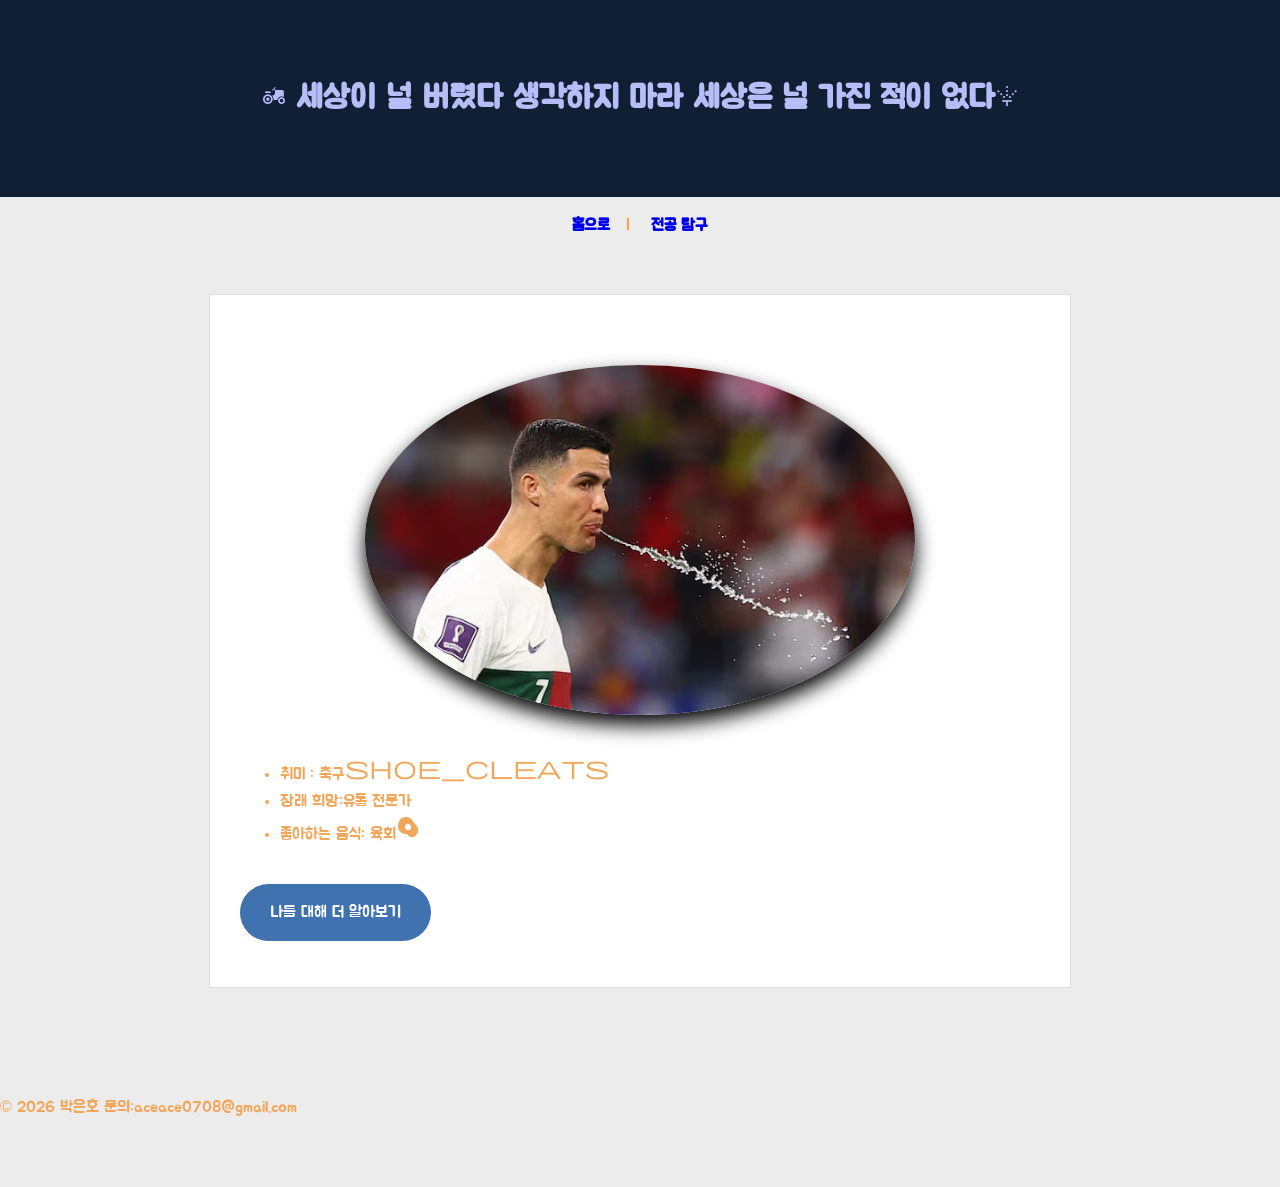
==== index.html @ 5254079a "Add files via upload" ====
<!DOCTYPE html>
<html lang="ko">
<head>
    <meta charset="UTF-8">
    <meta name="viewport" content="width=device-width, initial-scale=1.0">
    <title>우리반 뉴스레터(I Do)</title>
    <link rel="preconnect" href="https://fonts.googleapis.com">
<link rel="preconnect" href="https://fonts.gstatic.com" crossorigin>
<link href="https://fonts.googleapis.com/css2?family=Jua&display=swap" rel="stylesheet">
<link rel="stylesheet" href="https://fonts.googleapis.com/css2?family=Material+Symbols+Outlined:opsz,wght,FILL,GRAD@20..48,100..700,0..1,-50..200&" />
 <link rel="stylesheet" href="./style.css">
</head>


<body>
    <header>
        <h1><span class="material-symbols-outlined">
        agriculture
        </span>
        세상이 널 버렸다 생각하지 마라 세상은 널 가진 적이 없다<span class="material-symbols-outlined">
sprinkler
</span>
        </h1>
    </header>
    <nav>
            <a href="index.html">홈으로</a>|
       <a href="subject.html">전공 탐구</a>
    </nav>
    <main>
        <article>
            <img src="./새 폴더/JDH4F64PPNIOBKMZ5MWN3XQFZU.avif" alt="호날두">
        </article>
        <ul>
            <li>취미 : 축구<span class="material-symbols-outlined">
shoe_cleats
</span></li>
            <li>장래 희망:유통 전문가 </li>
            <li>좋아하는 음식: 육회<span class="material-symbols-outlined">
egg_alt
</span> </li>
        </ul>
        <p><a href="#" class="my-button">나를 대해 더 알아보기</a></p>
    </main>
    <footer>
        <p>&copy; 2026 박은호 문의:aceace0708@gmail.com</p>
    </footer>
</body>
</html>
---- style.css ----
/* 1. 전체 배경색과 기본 폰트*/
        body{
        font-family: "Jua", sans-serif;
        background: #ECECEC;
        color: #F2A65A;
        line-height: 1.7;
        margin: 0;
    }
    header{background-color:#111F35 ;
    color: #B7BDF7;
text-align: center;
padding: 50px 0;}
nav{text-align: center;
padding: 15px;
background-color: ;}
nav a {margin:0 15px;
text-decoration: none;
font-weight: bold;
color: ;}
img{display: block;
margin: 40px auto;
width: 550px;
border-radius: 70%;
border: 10px silver white;
box-shadow: 0 10px 20px rgba(0, 0, 0, 1);}

header,footer{padding: 50px 0;}

main{width: 80%;
max-width: 800px;
margin: 40px auto;
padding: 30px;
background-color: white;
border: 1px solid #ddd;}
.my-button{display: inline-block;
padding: 15px 30px;
background-color: #3f72af;
color: white;
text-decoration: none;
border-radius: 30px;
margin-top: 20px;
transition: 0.3s;}
        .my-button:hover{background-color: #112d4e;
        transform: translateY(-3px);}

.material-symbols-outlined {
  font-variation-settings:
  'FILL' 1,
  'wght' 400,
  'GRAD' 0,
  'opsz' 40
}
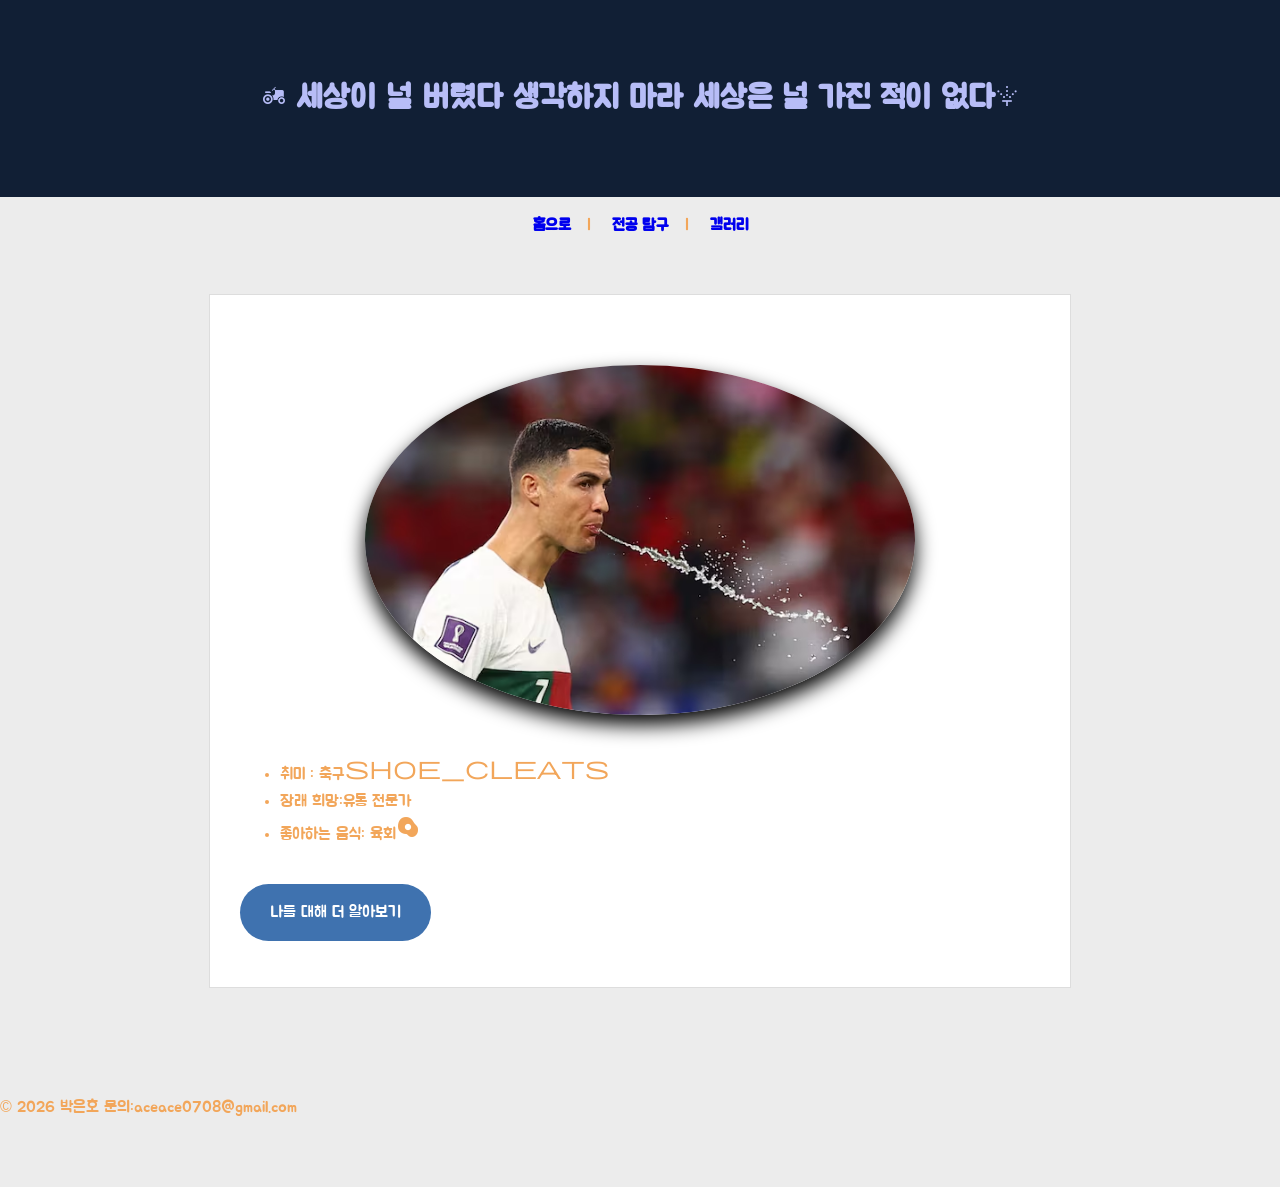
==== commit dc28f876: "Add files via upload" ====
--- a/index.html
+++ b/index.html
@@ -24,7 +24,8 @@
     </header>
     <nav>
             <a href="index.html">홈으로</a>|
-       <a href="subject.html">전공 탐구</a>
+       <a href="subject.html">전공 탐구</a>|
+       <a href="gallery.html">갤러리</a>
     </nav>
     <main>
         <article>
--- a/style.css
+++ b/style.css
@@ -12,7 +12,8 @@
 padding: 50px 0;}
 nav{text-align: center;
 padding: 15px;
-background-color: ;}
+background-color: 
+;}
 nav a {margin:0 15px;
 text-decoration: none;
 font-weight: bold;
@@ -50,3 +51,128 @@
   'GRAD' 0,
   'opsz' 40
 }
+
+/* 주문서 구역 전체 디자인*/    
+#order-area{
+        margin-top: 60px;
+        padding: 30px;
+        background-color: #f4f9f4;
+        border: 1px solid #e0e0e0;
+        border-radius: 20px;
+        /* flexbox 마법적용구역*/ 
+}
+form{
+        display: flex;
+        flex-direction: column;
+        gap: 20px;
+        max-width: 500px;
+}
+/* 입력창 세부 정렬*/ 
+.input-group{
+        display: flex;
+        flex-direction: column;
+        gap: 5px;
+}
+
+/*8강시작*/
+/* 1. 성함과 연락처 가로 정렬 */
+.input-row {
+    display: flex;
+    gap: 15px;
+    margin-bottom: 20px;
+}
+
+.input-row .input-group {
+    flex: 1; /* 같은 비율로 칸 나눠 갖기 */
+}
+
+/* 2. 클릭했을 때 강조되는 입력창 */
+.input-group input:focus,
+.input-group textarea:focus {
+    outline: none;
+    border-color: #4caf50; /* 초록색 테두리 */
+    box-shadow: 0 0 8px rgba(76, 175, 80, 0.2); /* 은은한 빛 효과 */
+}
+
+/* 3. 배달 방식(select) 깔끔하게 만들기 */
+select {
+    width: 100%;
+    padding: 10px;
+    border-radius: 8px;
+    border: 1px solid #ddd;
+    background-color: white;
+}
+
+/* 4. 인지적인 주문 버튼 스타일 */
+.order-btn {
+    background-color: #2e7d32; /*배경색 지정*/
+    color: white;  /*글자색:흰색*/
+    padding: 15px; /*안여백 15px*/
+    border: none; /*경계선 없음*/
+    border-radius: 8px; /*모서리를 둥글게*/
+    width: 100%; /*퍽: 부모의 100%*/
+    font-size: 18px; /*폰트 크기*/
+    font-weight: bold; /*두껍게*/
+    cursor: pointer; /*마우스 포인터 변경*/
+    transition: 0.1s; /* 변화를 부드럽게 */
+}
+
+.order-btn:hover {
+    background-color: #388e3c;
+    transform: translateY(2px); /* 마우스 올리면 살짝 내려감 */
+}
+
+.order-btn:active {
+    transform: translateY(5px); /* 누르면 더 깊게 내려감 */
+}
+
+.receipt-box{
+        margin-top: 30px;
+        padding: 20px;
+        border: 2px dashed #4caf50;
+        background-color: #ffffff;
+        border-radius: 10px;
+        display: none;
+}
+.receipt-box h3{
+        color: #2e7d32;
+        border-bottom: 1px solid #eee;
+        padding-bottom: 10px;
+}
+
+
+/* 갤러리 전용 디자인 */
+.display-box {
+    text-align: center;
+    background-color: #f0f0f0;
+    padding: 20px;
+    border-radius: 15px; /* 모서리를 둥글게 깎아주는 속성 (예: 15px) */
+    margin-bottom: 30px;
+}
+
+#largeImg {
+    transition: transform 0.3s ease; /* 사진 바뀔 때 부드러운 효과 */
+}
+
+.thumb-list {
+    display: flex; /* 사진들을 가로로 나란히 배치하는 마법의 정렬 속성 (f로 시작) */
+    justify-content: center;
+    gap: 15px;
+    flex-wrap: wrap; /* 사진이 많아지면 다음 줄로 넘어가게 (w로 시작) */
+}
+
+.thumb-list img {
+    cursor: pointer;
+    border: 3px solid transparent;
+    transition: 0.2s;
+    width: 100px; /* 썸네일 크기 고정 */
+    height: 100px;
+    object-fit: cover; /* 사진이 찌그러지지 않게 꽉 채워 자르기! (c로 시작) */
+    border-radius: 10px;
+}
+
+/* 사용자가 마우스를 올렸을 때의 반응 */
+.thumb-list img:hover {
+    border-color: #3f72af;
+    transform: scale(1.1); /* 사진을 1.1배로 살짝 키워서 클릭하고 싶게 만들기! */
+}
